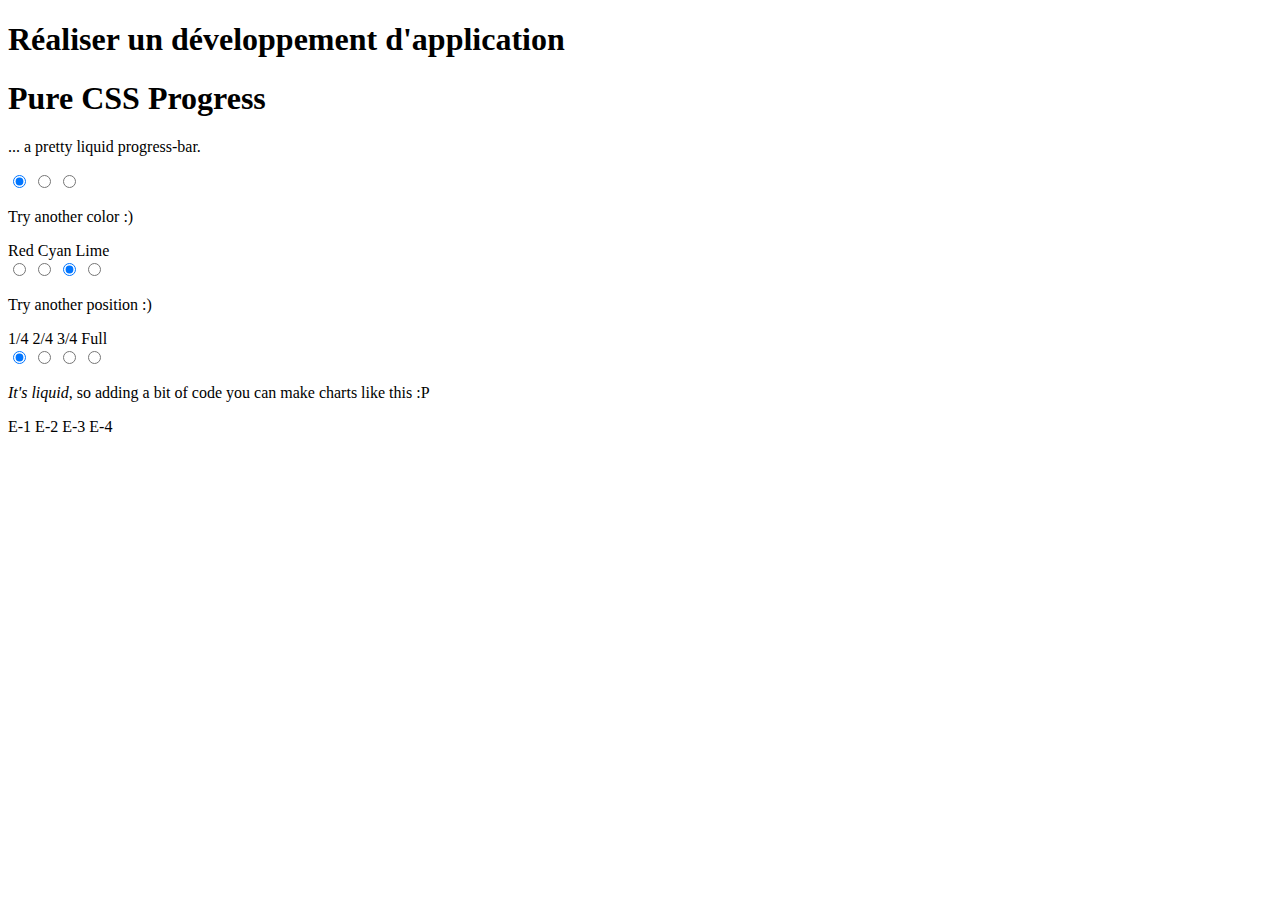
==== developpement.html @ e92d59ab "Barre de progression page dévelopement." ====
<!DOCTYPE html>
<html lang="en">
<head>
    <meta charset="UTF-8">
    <meta http-equiv="X-UA-Compatible" content="IE=edge">
    <meta name="viewport" content="width=device-width, initial-scale=1.0">
    <link rel="stylesheet" href="css/developpement.scss" type="text/css" media="screen" />
    <title>Réaliser un développement d'application</title>
</head>
<body>
    <header>
        <h1>Réaliser un développement d'application</h1>
    </header>
    <div>
        <div class="compétences">
            <div class="container">
                <header>
                    <h1>Pure <strong>CSS</strong> Progress</h1>
                    <p>... a pretty liquid progress-bar.</p>
                </header>
                <section>
                    <article>
                        <input type="radio" name="switch-color" id="red" checked>
                        <input type="radio" name="switch-color" id="cyan">
                        <input type="radio" name="switch-color" id="lime">
                        <div class="chart">
                            <div class="bar bar-75 white">
                                <div class="face top">
                                    <div class="growing-bar"></div>
                                </div>
                                <div class="face side-0">
                                    <div class="growing-bar"></div>
                                </div>
                                <div class="face floor">
                                    <div class="growing-bar"></div>
                                </div>
                                <div class="face side-a"></div>
                                <div class="face side-b"></div>
                                <div class="face side-1">
                                    <div class="growing-bar"></div>
                                </div>
                            </div>
                        </div>
                        <p>Try another color :)</p>
                        <nav class="actions">
                            <label for="red">Red</label>
                            <label for="cyan">Cyan</label>
                            <label for="lime">Lime</label>
                        </nav>
                    </article>
                    <article>
                        <input type="radio" name="switch-pos" id="pos-0">
                        <input type="radio" name="switch-pos" id="pos-1">
                        <input type="radio" name="switch-pos" id="pos-2" checked>
                        <input type="radio" name="switch-pos" id="pos-3">
                        <div class="chart">
                            <div class="bar bar-30 white">
                                <div class="face top">
                                    <div class="growing-bar"></div>
                                </div>
                                <div class="face side-0">
                                    <div class="growing-bar"></div>
                                </div>
                                <div class="face floor">
                                    <div class="growing-bar"></div>
                                </div>
                                <div class="face side-a"></div>
                                <div class="face side-b"></div>
                                <div class="face side-1">
                                    <div class="growing-bar"></div>
                                </div>
                            </div>
                        </div>
                        <p>Try another position :)</p>
                        <nav class="actions">
                            <label for="pos-0">1/4</label>
                            <label for="pos-1">2/4</label>
                            <label for="pos-2">3/4</label>
                            <label for="pos-3">Full</label>
                        </nav>
                    </article>
                    <article>
                        <input type="radio" name="exercises" id="exercise-1" checked>
                        <input type="radio" name="exercises" id="exercise-2">
                        <input type="radio" name="exercises" id="exercise-3">
                        <input type="radio" name="exercises" id="exercise-4">
                        <div class="chart grid">
                            <div class="exercise second">
                                <div class="bar bar-45 navy lightGray-face">
                                    <div class="face top">
                                        <div class="growing-bar"></div>
                                    </div>
                                    <div class="face side-0">
                                        <div class="growing-bar"></div>
                                    </div>
                                    <div class="face floor">
                                        <div class="growing-bar"></div>
                                    </div>
                                    <div class="face side-a"></div>
                                    <div class="face side-b"></div>
                                    <div class="face side-1">
                                        <div class="growing-bar"></div>
                                    </div>
                                </div>
                                <div class="bar bar-80 yellow lightGray-face">
                                    <div class="face top">
                                        <div class="growing-bar"></div>
                                    </div>
                                    <div class="face side-0">
                                        <div class="growing-bar"></div>
                                    </div>
                                    <div class="face floor">
                                        <div class="growing-bar"></div>
                                    </div>
                                    <div class="face side-a"></div>
                                    <div class="face side-b"></div>
                                    <div class="face side-1">
                                        <div class="growing-bar"></div>
                                    </div>
                                </div>
                                <div class="bar bar-60 red lightGray-face">
                                    <div class="face top">
                                        <div class="growing-bar"></div>
                                    </div>
                                    <div class="face side-0">
                                        <div class="growing-bar"></div>
                                    </div>
                                    <div class="face floor">
                                        <div class="growing-bar"></div>
                                    </div>
                                    <div class="face side-a"></div>
                                    <div class="face side-b"></div>
                                    <div class="face side-1">
                                        <div class="growing-bar"></div>
                                    </div>
                                </div>
                            </div>
                        </div>
                        <p><em>It's liquid</em>, so adding a bit of code you can make charts like this :P</p>
                        <nav class="actions">
                            <label for="exercise-1">E-1</label>
                            <label for="exercise-2">E-2</label>
                            <label for="exercise-3">E-3</label>
                            <label for="exercise-4">E-4</label>
                        </nav>
                    </article>
                </section>
            </div> 
        </div>

    </div>
    <footer>

    </footer>
    
</body>
</html>
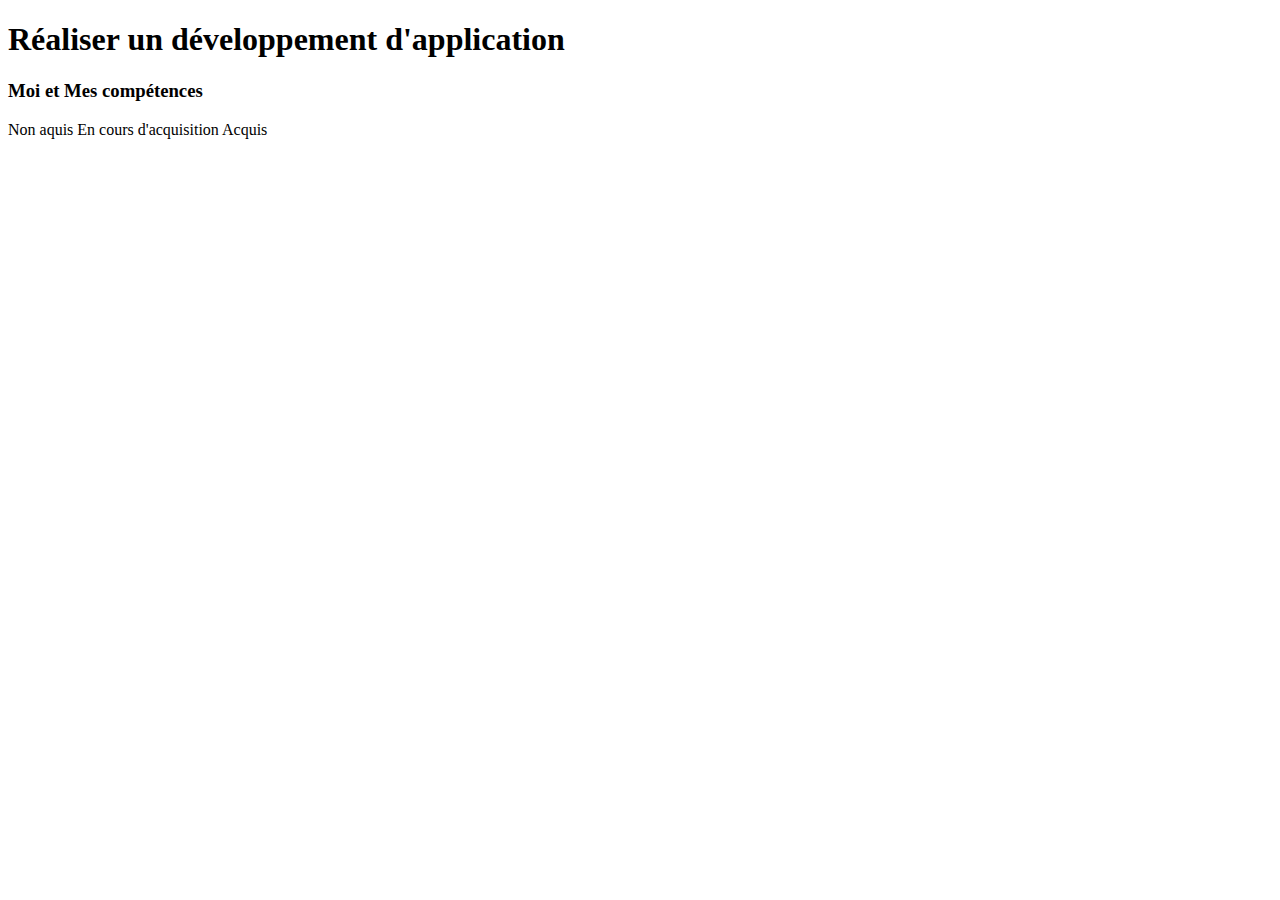
==== commit 7c0d93c4: "Mise en forme de toutes les pages (pas de fiche n7)" ====
--- a/developpement.html
+++ b/developpement.html
@@ -9,50 +9,16 @@
 </head>
 <body>
     <header>
-        <h1>Réaliser un développement d'application</h1>
+        <div class="header">
+            <h1>Réaliser un développement d'application</h1>
+        </div>
     </header>
     <div>
         <div class="compétences">
             <div class="container">
-                <header>
-                    <h1>Pure <strong>CSS</strong> Progress</h1>
-                    <p>... a pretty liquid progress-bar.</p>
-                </header>
-                <section>
+                <section>        
+                    <h3>Moi et Mes compétences</h3>
                     <article>
-                        <input type="radio" name="switch-color" id="red" checked>
-                        <input type="radio" name="switch-color" id="cyan">
-                        <input type="radio" name="switch-color" id="lime">
-                        <div class="chart">
-                            <div class="bar bar-75 white">
-                                <div class="face top">
-                                    <div class="growing-bar"></div>
-                                </div>
-                                <div class="face side-0">
-                                    <div class="growing-bar"></div>
-                                </div>
-                                <div class="face floor">
-                                    <div class="growing-bar"></div>
-                                </div>
-                                <div class="face side-a"></div>
-                                <div class="face side-b"></div>
-                                <div class="face side-1">
-                                    <div class="growing-bar"></div>
-                                </div>
-                            </div>
-                        </div>
-                        <p>Try another color :)</p>
-                        <nav class="actions">
-                            <label for="red">Red</label>
-                            <label for="cyan">Cyan</label>
-                            <label for="lime">Lime</label>
-                        </nav>
-                    </article>
-                    <article>
-                        <input type="radio" name="switch-pos" id="pos-0">
-                        <input type="radio" name="switch-pos" id="pos-1">
-                        <input type="radio" name="switch-pos" id="pos-2" checked>
-                        <input type="radio" name="switch-pos" id="pos-3">
                         <div class="chart">
                             <div class="bar bar-30 white">
                                 <div class="face top">
@@ -71,77 +37,11 @@
                                 </div>
                             </div>
                         </div>
-                        <p>Try another position :)</p>
                         <nav class="actions">
-                            <label for="pos-0">1/4</label>
-                            <label for="pos-1">2/4</label>
-                            <label for="pos-2">3/4</label>
-                            <label for="pos-3">Full</label>
-                        </nav>
-                    </article>
-                    <article>
-                        <input type="radio" name="exercises" id="exercise-1" checked>
-                        <input type="radio" name="exercises" id="exercise-2">
-                        <input type="radio" name="exercises" id="exercise-3">
-                        <input type="radio" name="exercises" id="exercise-4">
-                        <div class="chart grid">
-                            <div class="exercise second">
-                                <div class="bar bar-45 navy lightGray-face">
-                                    <div class="face top">
-                                        <div class="growing-bar"></div>
-                                    </div>
-                                    <div class="face side-0">
-                                        <div class="growing-bar"></div>
-                                    </div>
-                                    <div class="face floor">
-                                        <div class="growing-bar"></div>
-                                    </div>
-                                    <div class="face side-a"></div>
-                                    <div class="face side-b"></div>
-                                    <div class="face side-1">
-                                        <div class="growing-bar"></div>
-                                    </div>
-                                </div>
-                                <div class="bar bar-80 yellow lightGray-face">
-                                    <div class="face top">
-                                        <div class="growing-bar"></div>
-                                    </div>
-                                    <div class="face side-0">
-                                        <div class="growing-bar"></div>
-                                    </div>
-                                    <div class="face floor">
-                                        <div class="growing-bar"></div>
-                                    </div>
-                                    <div class="face side-a"></div>
-                                    <div class="face side-b"></div>
-                                    <div class="face side-1">
-                                        <div class="growing-bar"></div>
-                                    </div>
-                                </div>
-                                <div class="bar bar-60 red lightGray-face">
-                                    <div class="face top">
-                                        <div class="growing-bar"></div>
-                                    </div>
-                                    <div class="face side-0">
-                                        <div class="growing-bar"></div>
-                                    </div>
-                                    <div class="face floor">
-                                        <div class="growing-bar"></div>
-                                    </div>
-                                    <div class="face side-a"></div>
-                                    <div class="face side-b"></div>
-                                    <div class="face side-1">
-                                        <div class="growing-bar"></div>
-                                    </div>
-                                </div>
-                            </div>
-                        </div>
-                        <p><em>It's liquid</em>, so adding a bit of code you can make charts like this :P</p>
-                        <nav class="actions">
-                            <label for="exercise-1">E-1</label>
-                            <label for="exercise-2">E-2</label>
-                            <label for="exercise-3">E-3</label>
-                            <label for="exercise-4">E-4</label>
+                            <label class="n" for="pos-0">Non aquis</label>
+                            <label class="e" for="pos-1">En cours d'acquisition</label>
+                            <label class="a" for="pos-2">Acquis</label>
+                            
                         </nav>
                     </article>
                 </section>
